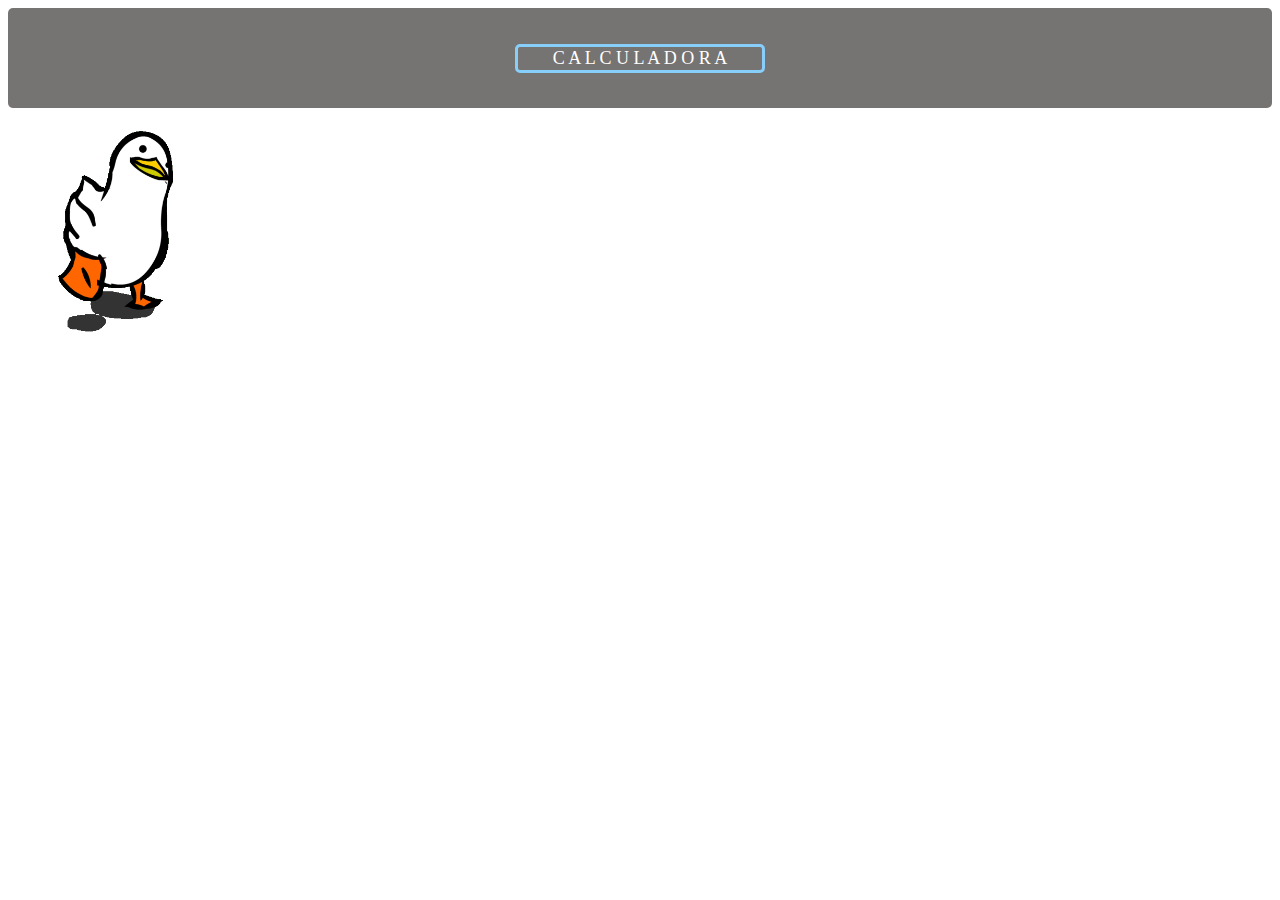
==== index.html @ 7d1a6167 "cree la funcionalidad de el % y valide algunas cosas, tambien documente una parte de la informacion" ====
<!DOCTYPE html>
<html lang="en">

<head>
    <meta charset="UTF-8">
    <meta name="viewport" content="width=device-width, initial-scale=1.0">
    <title>Document</title>
    <link rel="stylesheet" href="style.css">
</head>

<body>
    <header>
        <nav class="nav">
            <div class="div-nav">
                <button class="boton" onclick="window.modal1.showModal();">C A L C U L A D O R A</button><!--Abre el modal con la funcion
                "window.modal.showModal();"-->

                <dialog id="modal1">
                    <div>
                        <div id="input" class="input-modal"></div>
                        <div id="inputEscondido" class="inputEscondido"></div>
                        <div id="propinatxt" class="input-modal2" aria-placeholder="Numero"></div>
                    </div>
                    <div id="botones" class="grid-modal-numeros">
                        <div class="grid-numeros">
                            <button id="btn1" onclick="numeros(1), numeros2(1)"  class="numeros">1</button>
                            <button id="btn2" onclick="numeros(2), numeros2(2)"   class="numeros">2</button>
                            <button id="btn3" onclick="numeros(3), numeros2(3)"   class="numeros">3</button>
                            <button id="btn4" onclick="numeros(4), numeros2(4)"   class="numeros">4</button>

                            <button id="btn5" onclick="numeros(5), numeros2(5)"   class="numeros">5</button>
                            <button id="btn6" onclick="numeros(6), numeros2(6)"   class="numeros">6</button>
                            <button id="btn7" onclick="numeros(7), numeros2(7)"  class="numeros">7</button>
                            <button id="btn8" onclick="numeros(8), numeros2(8)"   class="numeros">8</button>

                            <button id="btn9" onclick="numeros(9), numeros2(9)"   class="numeros">9</button>
                            <button id="btn0" onclick="numeros(0), numeros2(0)"   class="numeros">0</button>
                        </div>
                        <div class="grid-simbolos">
                            <input id="btnI1" class="simbolos" type="button" value="=">
                            <input id="btnI2" class="simbolos" type="button" value="=2">
                            <input id="btnM" onclick=caracterSuma() class="simbolos" type="button" value="+">
                            <input id="btnL" onclick=caracterResta() class="simbolos" type="button" value="-">

                            <input id="btnP" onclick=caracterMulti() class="simbolos" type="button" value="*">
                            <input id="btnD" onclick=caracterDivi() class="simbolos" type="button" value="/">
                            <input id="btnC" class="simbolos" type="button" value="C">

                            <input id="btnDel" class="simbolos" type="button" value="Del">
                            <input id="propine" class="simbolos" type="button" value="Propi" disabled>
                            <input id="cancel" class="simbolos" type="button" value="Cancel">
                        </div>
                        <div class="botones-propina">
                            <!-- <input id="propina1" onclick= porcentaje(0.08) class="simbolos" type="button" value="8%"> -->
                            <!--para sacar el % es dividir mi % entre 100, ejemplo "8/100 = 0.08"-->
                            <!-- <input id="propina1" onclick= porcentaje(0.1) class="simbolos" type="button" value="10%">
                            <input id="propina1" onclick= porcentaje(0.15) class="simbolos" type="button" value="15%">
                            <input id="propina1" onclick= porcentaje(0.2) class="simbolos" type="button" value="20%"> -->

                        </div>
                    </div>
                    <button class="boton-cerrar" onclick="window.modal1.close();">Cerrar</button><!--al darle click abre cierra el modal
                    por la funcion "window.modal.close();"-->
                </dialog>
            </div>
        </nav>
        <img src="img/XOsX.gif" height="250px" width="200px" alt="">
    </header>
    <script src="script.js"></script>
</body>

</html>
---- style.css ----
.nav {
  background-color: rgb(118, 115, 115);
  height: 100px;
  width: 100%;
  border-radius: 5px;
  display: flex;
  flex-direction: column;
  align-items: center;
  justify-content: center;
}
.boton {
  border-radius: 5px;
  color: white;
  font-family: cursive;
  font-size: 18px;
  background-color: transparent;
  width: 250px;
  height: 40x;
  border: lightskyblue solid 3px;
}
#modal1 {
  border-radius: 10px;
  height: 500px;
  width: 400px;
}
.grid-modal-numeros {
  display: grid;
  grid-template-columns: repeat(2, 1fr);
}
.grid-numeros {
  display: grid;
  grid-template-columns: repeat(4, 1fr);
  column-gap: 2%;
  row-gap: 2%;
  margin-top: 40px;
}
.grid-simbolos {
  display: grid;
  grid-template-columns: repeat(2, 1fr);
  margin-top: 40px;
  margin-left: 40px;
  row-gap: 2%;
}
.input-modal {
  margin-top: 40px;
  margin-left: 25%;
  height: 30px;
  width: 50%;
  border: 1px solid black;
  border-radius: 20px;
  display: flex;
  text-align: center;
  align-content: center;
}
.input-modal2 {
  margin-top: 40px;
  margin-left: 20%;
  height: 30px;
  width: 60%;
  border: 1px solid black;
  border-radius: 20px;
  display: flex;
  text-align: center;
  align-content: center;
}
.numeros {
  width: 50px;
  height: 40px;
  border-radius:20%;
}
.numeros:hover{
  background-color: lightgreen;
  transition: 0.5s ease ;
}
.simbolos {
  width:55px;
  height: 40px;
  border-radius: 10%;
}
.simbolos:hover{
  background-color: lightgreen;
  transition: 0.5s ease ;
}
.boton-cerrar {
  margin-top: 36%;
  margin-left: 0%;
  color: black;
  height: 8%;
  width: 23%;
  border-radius: 10px;
  border: solid 1px black;
  
}
.boton-cerrar:hover{
  background-color: lightblue;
  transition: 1s ease;
  border-radius: 15px;
}
.inputEscondido{
  display: none;
}

#propinatxt{
  display: none;
}
#input{
  display: block;
}
#btnI1{
  display: block;
}

#btnI2{
  display: none;
}
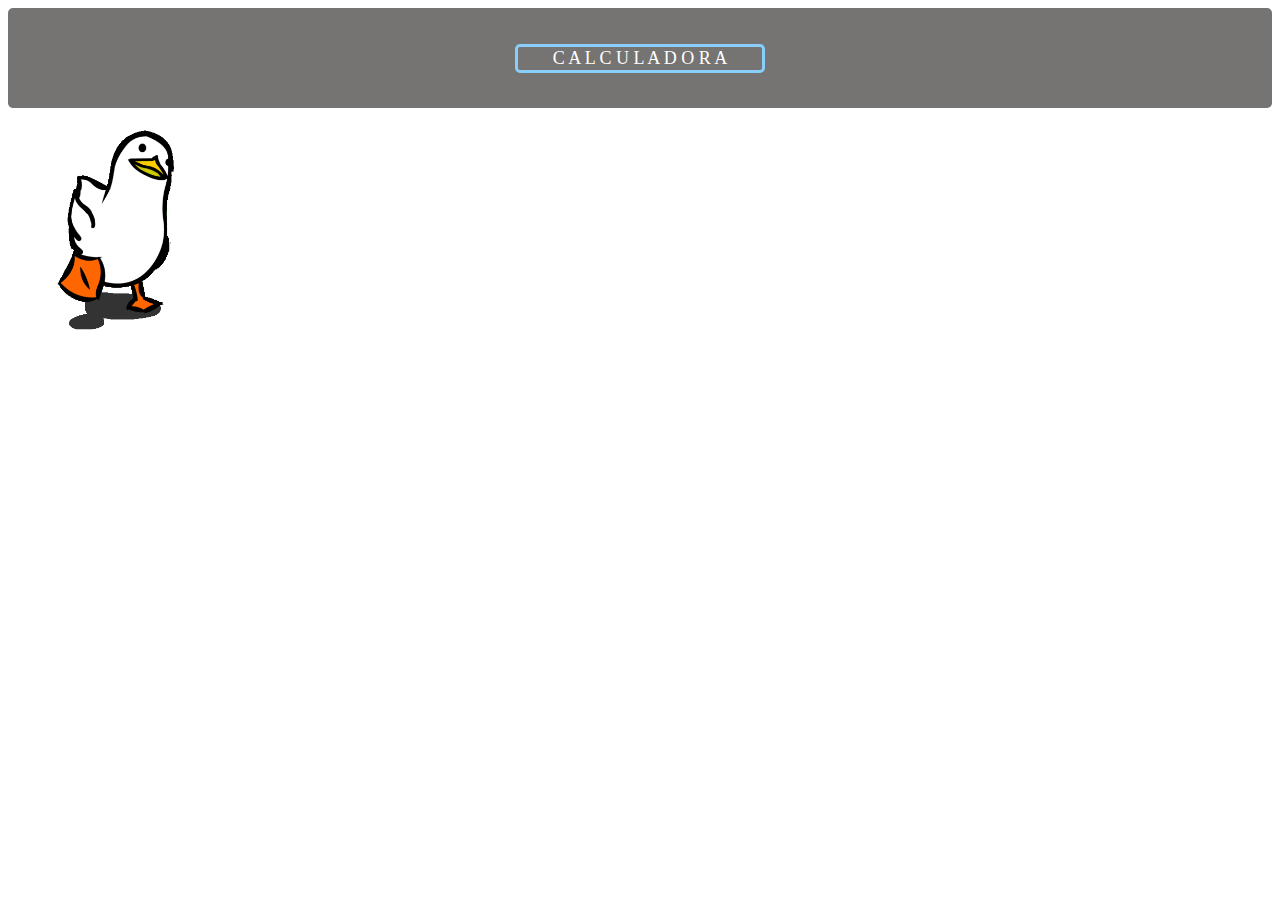
==== commit 0ef20bb4: "parte funcional y visual, agregue estilos e hice unas validaciones." ====
--- a/index.html
+++ b/index.html
@@ -16,40 +16,50 @@
                 "window.modal.showModal();"-->
 
                 <dialog id="modal1">
+                    <button class="boton-cerrar" onclick="window.modal1.close();">Cerrar</button><!--al darle click abre cierra el modal
+                        por la funcion "window.modal.close();"-->
                     <div>
                         <div id="input" class="input-modal"></div>
-                        <div id="inputEscondido" class="inputEscondido"></div>
-                        <div id="propinatxt" class="input-modal2" aria-placeholder="Numero"></div>
+                        <div id="propinatxt" class="input-modal2"></div>
+
                     </div>
                     <div id="botones" class="grid-modal-numeros">
                         <div class="grid-numeros">
-                            <button id="btn1" onclick="numeros(1), numeros2(1)"  class="numeros">1</button>
-                            <button id="btn2" onclick="numeros(2), numeros2(2)"   class="numeros">2</button>
-                            <button id="btn3" onclick="numeros(3), numeros2(3)"   class="numeros">3</button>
-                            <button id="btn4" onclick="numeros(4), numeros2(4)"   class="numeros">4</button>
+                            <div class="simbolo-c">
+                                <input id="btnC" class="simbolos" type="button" value="C">
+                                <input id="btnDel" class="simbolos" type="button" value="Del">
+                                <input id="propine" class="simbolos" type="button" value="%" disabled>
+                            </div>
+                            <!-- <h1 class="xd">"--------------------"</h1> -->
+                            <div class="grid-1-9">
+                                <button id="btn7" onclick="numeros(7), numeros2(7)" class="numeros">7</button>
+                                <button id="btn8" onclick="numeros(8), numeros2(8)" class="numeros">8</button>
+                                <button id="btn9" onclick="numeros(9), numeros2(9)" class="numeros">9</button>
 
-                            <button id="btn5" onclick="numeros(5), numeros2(5)"   class="numeros">5</button>
-                            <button id="btn6" onclick="numeros(6), numeros2(6)"   class="numeros">6</button>
-                            <button id="btn7" onclick="numeros(7), numeros2(7)"  class="numeros">7</button>
-                            <button id="btn8" onclick="numeros(8), numeros2(8)"   class="numeros">8</button>
+                                <button id="btn4" onclick="numeros(4), numeros2(4)" class="numeros">4</button>
+                                <button id="btn5" onclick="numeros(5), numeros2(5)" class="numeros">5</button>
+                                <button id="btn6" onclick="numeros(6), numeros2(6)" class="numeros">6</button>
 
-                            <button id="btn9" onclick="numeros(9), numeros2(9)"   class="numeros">9</button>
-                            <button id="btn0" onclick="numeros(0), numeros2(0)"   class="numeros">0</button>
+                                <button id="btn1" onclick="numeros(1), numeros2(1)" class="numeros">1</button>
+                                <button id="btn2" onclick="numeros(2), numeros2(2)" class="numeros">2</button>
+                                <button id="btn3" onclick="numeros(3), numeros2(3)" class="numeros">3</button>
+                            </div>
+                            <div class="grid-cancel-0">
+                                <button id="btn0" onclick="numeros(0), numeros2(0)" class="numeros0">0</button>
+                                <input id="cancel" class="simbolos" type="button" value="Cancel">
+                            </div>
                         </div>
-                        <div class="grid-simbolos">
+                        <!-- <div class="grid-simbolos"> -->
+                        <div class="simbolo-÷">
+                            <input id="btnD" onclick=caracterDivi() class="simbolos" type="button" value="÷">
+                            <input id="btnP" onclick=caracterMulti() class="simbolos" type="button" value="x">
+                            <input id="btnL" onclick=caracterResta() class="simbolos" type="button" value="-">
+                            <input id="btnM" onclick=caracterSuma() class="simbolos" type="button" value="+">
                             <input id="btnI1" class="simbolos" type="button" value="=">
-                            <input id="btnI2" class="simbolos" type="button" value="=2">
-                            <input id="btnM" onclick=caracterSuma() class="simbolos" type="button" value="+">
-                            <input id="btnL" onclick=caracterResta() class="simbolos" type="button" value="-">
+                            <input id="btnI2" class="simbolos2" type="button" value="=">
+                        </div>
 
-                            <input id="btnP" onclick=caracterMulti() class="simbolos" type="button" value="*">
-                            <input id="btnD" onclick=caracterDivi() class="simbolos" type="button" value="/">
-                            <input id="btnC" class="simbolos" type="button" value="C">
-
-                            <input id="btnDel" class="simbolos" type="button" value="Del">
-                            <input id="propine" class="simbolos" type="button" value="Propi" disabled>
-                            <input id="cancel" class="simbolos" type="button" value="Cancel">
-                        </div>
+                        <!-- </div> -->
                         <div class="botones-propina">
                             <!-- <input id="propina1" onclick= porcentaje(0.08) class="simbolos" type="button" value="8%"> -->
                             <!--para sacar el % es dividir mi % entre 100, ejemplo "8/100 = 0.08"-->
@@ -58,12 +68,10 @@
                             <input id="propina1" onclick= porcentaje(0.2) class="simbolos" type="button" value="20%"> -->
 
                         </div>
-                    </div>
-                    <button class="boton-cerrar" onclick="window.modal1.close();">Cerrar</button><!--al darle click abre cierra el modal
-                    por la funcion "window.modal.close();"-->
                 </dialog>
             </div>
         </nav>
+
         <img src="img/XOsX.gif" height="250px" width="200px" alt="">
     </header>
     <script src="script.js"></script>
--- a/style.css
+++ b/style.css
@@ -19,20 +19,47 @@
   border: lightskyblue solid 3px;
 }
 #modal1 {
-  border-radius: 10px;
-  height: 500px;
-  width: 400px;
+  border-radius: 35px;
+  border: solid rgb(131, 128, 128) 1px;
+  box-shadow: 2px 2px 2px 1px grey;
+  height: 520px;
+  width: 250px;
+  background-color: black;
 }
 .grid-modal-numeros {
   display: grid;
   grid-template-columns: repeat(2, 1fr);
 }
-.grid-numeros {
-  display: grid;
-  grid-template-columns: repeat(4, 1fr);
+/* .grid-numeros {
+  display: grid;
+  grid-template-columns: repeat(1,1fr);
   column-gap: 2%;
-  row-gap: 2%;
-  margin-top: 40px;
+  margin-top: 40px; */
+/* } */
+.grid-1-9 {
+  display: grid;
+  grid-template-columns: repeat(3, 1fr);
+  column-gap: 12%;
+  row-gap: 5%;
+  margin-top: 5%; 
+}
+.grid-cancel-0 {
+  display: grid;
+  grid-template-columns: repeat(3, 1fr);
+  column-gap: 12%;
+  margin-top: 14%;
+}
+.simbolo-÷ {
+  display: grid;
+  grid-template-columns: repeat(1, 50px);
+  row-gap: 7px;
+  margin-left: 45%;
+ 
+}
+.simbolo-c {
+  display: grid;
+  grid-template-columns: repeat(3, 1fr);
+  column-gap: 12%;
 }
 .grid-simbolos {
   display: grid;
@@ -42,44 +69,98 @@
   row-gap: 2%;
 }
 .input-modal {
-  margin-top: 40px;
-  margin-left: 25%;
-  height: 30px;
-  width: 50%;
-  border: 1px solid black;
+  margin-top: -40px;
+  margin-left: 0%;
+  height: 130px;
+  width: 100%;
   border-radius: 20px;
   display: flex;
-  text-align: center;
-  align-content: center;
+  text-align: end;
+  align-content: end;
+  color: white;
+  font-size: 25px;
+  font-family: cursive;
+  border-color: white;
+  margin-bottom: 10px;
+
 }
 .input-modal2 {
-  margin-top: 40px;
-  margin-left: 20%;
-  height: 30px;
-  width: 60%;
-  border: 1px solid black;
+  margin-top: -40px;
+  margin-left: 0%;
+  height: 130px;
+  width: 100%;
   border-radius: 20px;
   display: flex;
-  text-align: center;
-  align-content: center;
+  text-align: end;
+  align-content: end;
+  color: white;
+  font-size: 25px;
+  font-family: cursive;
+  border-color: white;
+  margin-bottom: 10px;
 }
 .numeros {
   width: 50px;
-  height: 40px;
-  border-radius:20%;
-}
-.numeros:hover{
-  background-color: lightgreen;
-  transition: 0.5s ease ;
+  height: 50px;
+  border-radius: 50%;
+  color: white;
+  font-family: cursive;
+  font-size: 15px;
+  background-color: lightgrey;
+  border: none;
+}
+.numeros:hover {
+  background-color: grey;
+  transition: 0.5s ease;
+  font-family: cursive;
+  font-size: 15px;
+  border: none;
+}
+.numeros0 {
+  width: 120px;
+  height: 50px;
+  border-radius: 25px;
+  color: white;
+  font-family: cursive;
+  font-size: 15px;
+  background-color: lightgrey;
+  border: none;
+}
+.numeros0:hover {
+  background-color: grey;
+  transition: 0.5s ease;
+  font-family: cursive;
+  font-size: 15px;
+  border: none;
 }
 .simbolos {
-  width:55px;
-  height: 40px;
-  border-radius: 10%;
-}
-.simbolos:hover{
-  background-color: lightgreen;
-  transition: 0.5s ease ;
+  width: 50px;
+  height: 50px;
+  border-radius: 50%;
+  color: white;
+  background-color: orange;
+  font-family: cursive;
+  font-size: 15px;
+  border: none;
+}
+.simbolos2{
+  width: 50px;
+  height: 50px;
+  border-radius: 50%;
+  color: white;
+  background-color: orange;
+  font-family: cursive;
+  font-size: 15px;
+  border: none;
+  margin-left: -65px;
+}
+.simbolos:hover {
+  background-color: rgb(220, 220, 220);
+  color: orange;
+  font-family: cursive;
+  font-size: 15px;
+  transition: 0.5s ease;
+  border: none;
 }
 .boton-cerrar {
   margin-top: 36%;
@@ -89,27 +170,47 @@
   width: 23%;
   border-radius: 10px;
   border: solid 1px black;
-  
-}
-.boton-cerrar:hover{
+}
+.boton-cerrar:hover {
   background-color: lightblue;
   transition: 1s ease;
   border-radius: 15px;
 }
-.inputEscondido{
+.inputEscondido {
   display: none;
 }
 
-#propinatxt{
+#propinatxt {
   display: none;
 }
-#input{
-  display: block;
-}
-#btnI1{
+#input {
+  display: block;
+}
+#btnI1 {
   display: block;
 }
 
-#btnI2{
+#btnI2 {
   display: none;
-}+}
+#btnM {
+  display: block;
+}
+#btnL {
+  display: block;
+}
+#btnP {
+  display: block;
+}
+#btnD {
+  display: block;
+}
+#btnC {
+  display: block;
+}
+/* .xd{
+  position: absolute;
+  margin-top: 178px;
+  margin-left: 100px;
+  color: white;
+} */
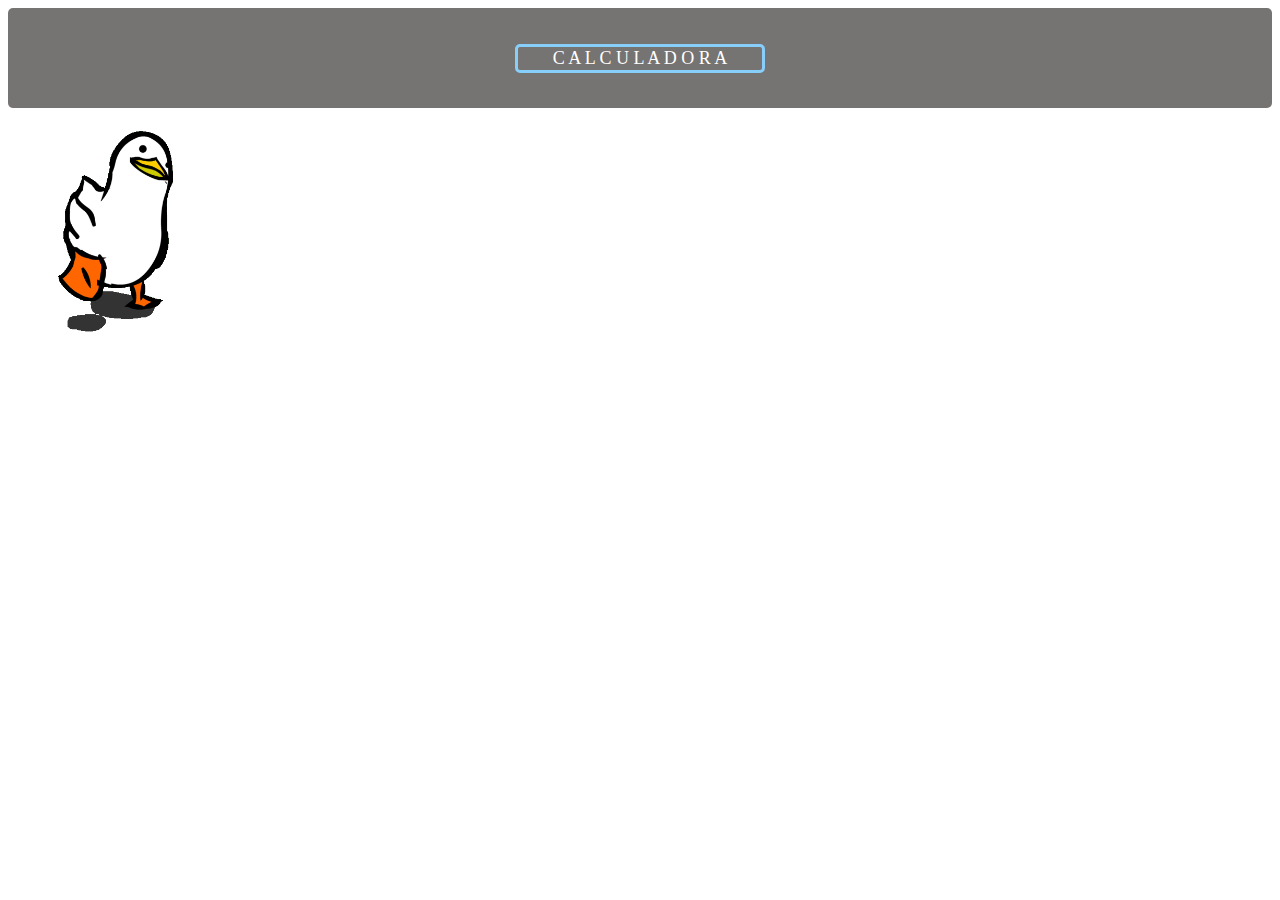
==== commit 4adead31: "le cambien el color a unos botones" ====
--- a/index.html
+++ b/index.html
@@ -16,58 +16,61 @@
                 "window.modal.showModal();"-->
 
                 <dialog id="modal1">
-                    <button class="boton-cerrar" onclick="window.modal1.close();">Cerrar</button><!--al darle click abre cierra el modal
+                    <div class="mover-todo">
+                        <button class="boton-cerrar" onclick="window.modal1.close();"></button><!--al darle click abre cierra el modal
                         por la funcion "window.modal.close();"-->
-                    <div>
-                        <div id="input" class="input-modal"></div>
-                        <div id="propinatxt" class="input-modal2"></div>
+                        <div>
+                            <div id="input" class="input-modal"></div>
+                            <div id="propinatxt" class="input-modal2"></div>
 
-                    </div>
-                    <div id="botones" class="grid-modal-numeros">
-                        <div class="grid-numeros">
-                            <div class="simbolo-c">
-                                <input id="btnC" class="simbolos" type="button" value="C">
-                                <input id="btnDel" class="simbolos" type="button" value="Del">
-                                <input id="propine" class="simbolos" type="button" value="%" disabled>
+                        </div>
+                        <div id="botones" class="grid-modal-numeros">
+                            <div class="grid-numeros">
+                                <div class="simbolo-c">
+                                    <input id="btnC" class="simbolos1" type="button" value="C">
+                                    <input id="btnDel" class="simbolos1" type="button" value="Del">
+                                    <input id="propine" class="simbolos1" type="button" value="%" disabled>
+                                </div>
+                                <!-- <h1 class="xd">"--------------------"</h1> -->
+                                <div class="grid-1-9">
+                                    <button id="btn7" onclick="numeros(7), numeros2(7)" class="numeros">7</button>
+                                    <button id="btn8" onclick="numeros(8), numeros2(8)" class="numeros">8</button>
+                                    <button id="btn9" onclick="numeros(9), numeros2(9)" class="numeros">9</button>
+
+                                    <button id="btn4" onclick="numeros(4), numeros2(4)" class="numeros">4</button>
+                                    <button id="btn5" onclick="numeros(5), numeros2(5)" class="numeros">5</button>
+                                    <button id="btn6" onclick="numeros(6), numeros2(6)" class="numeros">6</button>
+
+                                    <button id="btn1" onclick="numeros(1), numeros2(1)" class="numeros">1</button>
+                                    <button id="btn2" onclick="numeros(2), numeros2(2)" class="numeros">2</button>
+                                    <button id="btn3" onclick="numeros(3), numeros2(3)" class="numeros">3</button>
+                                </div>
+                                <div class="grid-cancel-0">
+                                    <button id="btn0" onclick="numeros(0), numeros2(0)" class="numeros0">0</button>
+                                    <input id="cancel" class="simbolos" type="button" value="Reset">
+                                </div>
                             </div>
-                            <!-- <h1 class="xd">"--------------------"</h1> -->
-                            <div class="grid-1-9">
-                                <button id="btn7" onclick="numeros(7), numeros2(7)" class="numeros">7</button>
-                                <button id="btn8" onclick="numeros(8), numeros2(8)" class="numeros">8</button>
-                                <button id="btn9" onclick="numeros(9), numeros2(9)" class="numeros">9</button>
+                            <!-- <div class="grid-simbolos"> -->
+                            <div class="simbolo-÷">
+                                <input id="btnD" onclick=caracterDivi() class="simbolos" type="button" value="÷">
+                                <input id="btnP" onclick=caracterMulti() class="simbolos" type="button" value="x">
+                                <input id="btnL" onclick=caracterResta() class="simbolos" type="button" value="-">
+                                <input id="btnM" onclick=caracterSuma() class="simbolos" type="button" value="+">
+                                <input id="btnI1" class="simbolos" type="button" value="=">
+                                <input id="btnI2" class="simbolos2" type="button" value="=">
+                            </div>
 
-                                <button id="btn4" onclick="numeros(4), numeros2(4)" class="numeros">4</button>
-                                <button id="btn5" onclick="numeros(5), numeros2(5)" class="numeros">5</button>
-                                <button id="btn6" onclick="numeros(6), numeros2(6)" class="numeros">6</button>
-
-                                <button id="btn1" onclick="numeros(1), numeros2(1)" class="numeros">1</button>
-                                <button id="btn2" onclick="numeros(2), numeros2(2)" class="numeros">2</button>
-                                <button id="btn3" onclick="numeros(3), numeros2(3)" class="numeros">3</button>
-                            </div>
-                            <div class="grid-cancel-0">
-                                <button id="btn0" onclick="numeros(0), numeros2(0)" class="numeros0">0</button>
-                                <input id="cancel" class="simbolos" type="button" value="Cancel">
-                            </div>
-                        </div>
-                        <!-- <div class="grid-simbolos"> -->
-                        <div class="simbolo-÷">
-                            <input id="btnD" onclick=caracterDivi() class="simbolos" type="button" value="÷">
-                            <input id="btnP" onclick=caracterMulti() class="simbolos" type="button" value="x">
-                            <input id="btnL" onclick=caracterResta() class="simbolos" type="button" value="-">
-                            <input id="btnM" onclick=caracterSuma() class="simbolos" type="button" value="+">
-                            <input id="btnI1" class="simbolos" type="button" value="=">
-                            <input id="btnI2" class="simbolos2" type="button" value="=">
-                        </div>
-
-                        <!-- </div> -->
-                        <div class="botones-propina">
-                            <!-- <input id="propina1" onclick= porcentaje(0.08) class="simbolos" type="button" value="8%"> -->
-                            <!--para sacar el % es dividir mi % entre 100, ejemplo "8/100 = 0.08"-->
-                            <!-- <input id="propina1" onclick= porcentaje(0.1) class="simbolos" type="button" value="10%">
+                            <!-- </div> -->
+                            <div class="botones-propina">
+                                <!-- <input id="propina1" onclick= porcentaje(0.08) class="simbolos" type="button" value="8%"> -->
+                                <!--para sacar el % es dividir mi % entre 100, ejemplo "8/100 = 0.08"-->
+                                <!-- <input id="propina1" onclick= porcentaje(0.1) class="simbolos" type="button" value="10%">
                             <input id="propina1" onclick= porcentaje(0.15) class="simbolos" type="button" value="15%">
                             <input id="propina1" onclick= porcentaje(0.2) class="simbolos" type="button" value="20%"> -->
 
+                            </div>
                         </div>
+
                 </dialog>
             </div>
         </nav>
--- a/style.css
+++ b/style.css
@@ -19,7 +19,7 @@
   border: lightskyblue solid 3px;
 }
 #modal1 {
-  border-radius: 35px;
+  border-radius: 50px;
   border: solid rgb(131, 128, 128) 1px;
   box-shadow: 2px 2px 2px 1px grey;
   height: 520px;
@@ -106,7 +106,7 @@
   color: white;
   font-family: cursive;
   font-size: 15px;
-  background-color: lightgrey;
+  background-color: rgb(61, 61, 61);
   border: none;
 }
 .numeros:hover {
@@ -123,7 +123,7 @@
   color: white;
   font-family: cursive;
   font-size: 15px;
-  background-color: lightgrey;
+  background-color: rgb(61, 61, 61);
   border: none;
 }
 .numeros0:hover {
@@ -138,7 +138,7 @@
   height: 50px;
   border-radius: 50%;
   color: white;
-  background-color: orange;
+  background-color: rgb(255, 196, 0);
   font-family: cursive;
   font-size: 15px;
   border: none;
@@ -148,15 +148,25 @@
   height: 50px;
   border-radius: 50%;
   color: white;
-  background-color: orange;
+  background-color: rgb(255, 196, 0);
   font-family: cursive;
   font-size: 15px;
   border: none;
   margin-left: -65px;
 }
+.simbolos1{
+   width: 50px;
+  height: 50px;
+  border-radius: 50%;
+  color: black;
+  background-color: rgb(219, 217, 213);
+  font-family: cursive;
+  border: none;
+}
+
 .simbolos:hover {
   background-color: rgb(220, 220, 220);
-  color: orange;
+  color: rgb(255, 196, 0);
   font-family: cursive;
   font-size: 15px;
   transition: 0.5s ease;
@@ -165,14 +175,17 @@
 .boton-cerrar {
   margin-top: 36%;
   margin-left: 0%;
-  color: black;
+  color: transparent !important;
   height: 8%;
   width: 23%;
-  border-radius: 10px;
-  border: solid 1px black;
+background-color: transparent;
+border: none !important;
+}
+.mover-todo{
+  margin-top: 20px;
 }
 .boton-cerrar:hover {
-  background-color: lightblue;
+  background-color: transparent !important;
   transition: 1s ease;
   border-radius: 15px;
 }
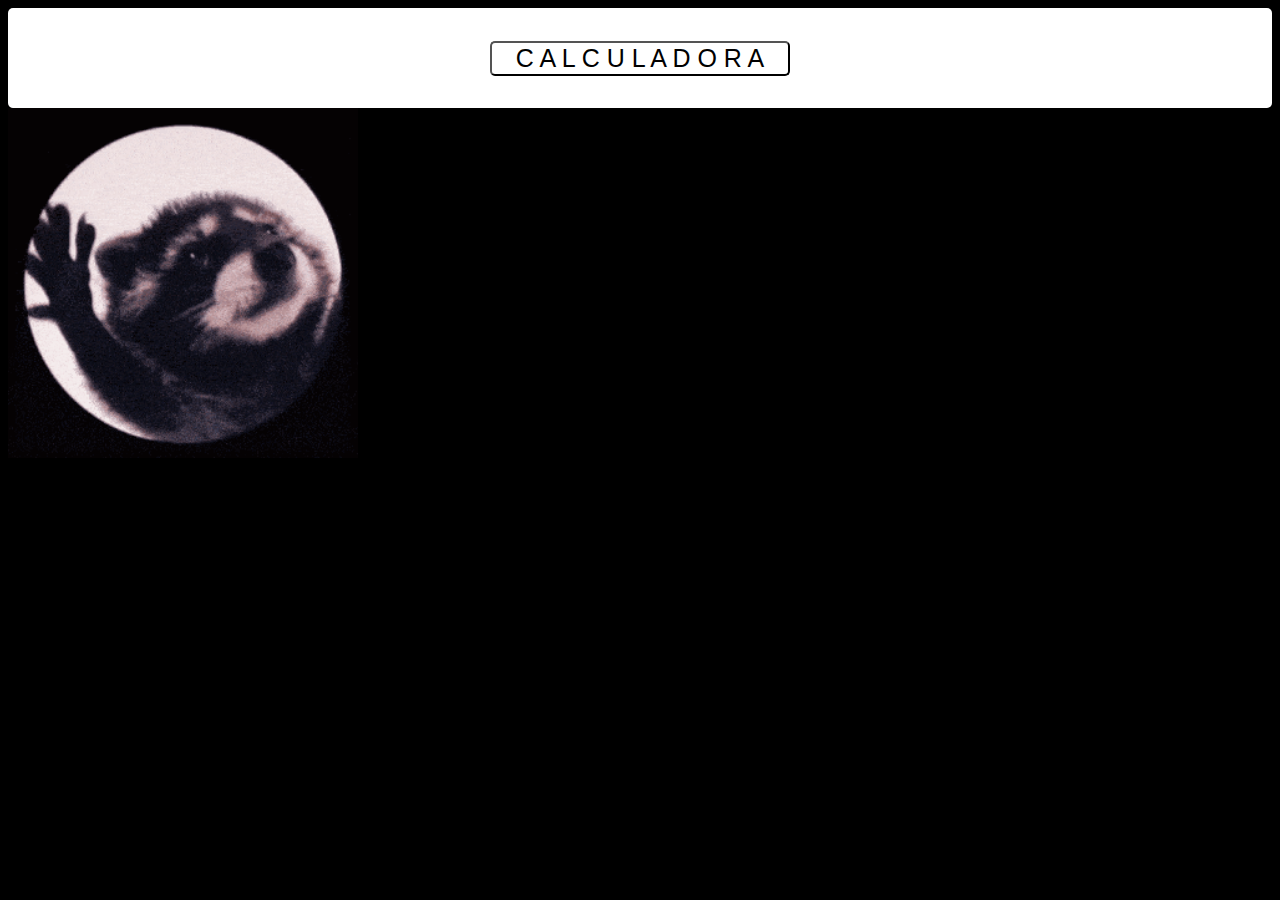
==== commit 71d473df: "esta full validada y ya termine los estilos" ====
--- a/index.html
+++ b/index.html
@@ -75,7 +75,7 @@
             </div>
         </nav>
 
-        <img src="img/XOsX.gif" height="250px" width="200px" alt="">
+        <img src="img/pedro2.gif" height="350px" width="350px" alt="">
     </header>
     <script src="script.js"></script>
 </body>
--- a/style.css
+++ b/style.css
@@ -1,5 +1,8 @@
+body{
+  background-color: black;
+}
 .nav {
-  background-color: rgb(118, 115, 115);
+  background-color: rgb(255, 255, 255);
   height: 100px;
   width: 100%;
   border-radius: 5px;
@@ -10,13 +13,13 @@
 }
 .boton {
   border-radius: 5px;
-  color: white;
-  font-family: cursive;
-  font-size: 18px;
+  color: rgb(0, 0, 0);
+  font-family: Arial, Helvetica, sans-serif;
+  font-size:25px;
   background-color: transparent;
-  width: 250px;
-  height: 40x;
-  border: lightskyblue solid 3px;
+  width: 300px;
+  height: 50x;
+
 }
 #modal1 {
   border-radius: 50px;
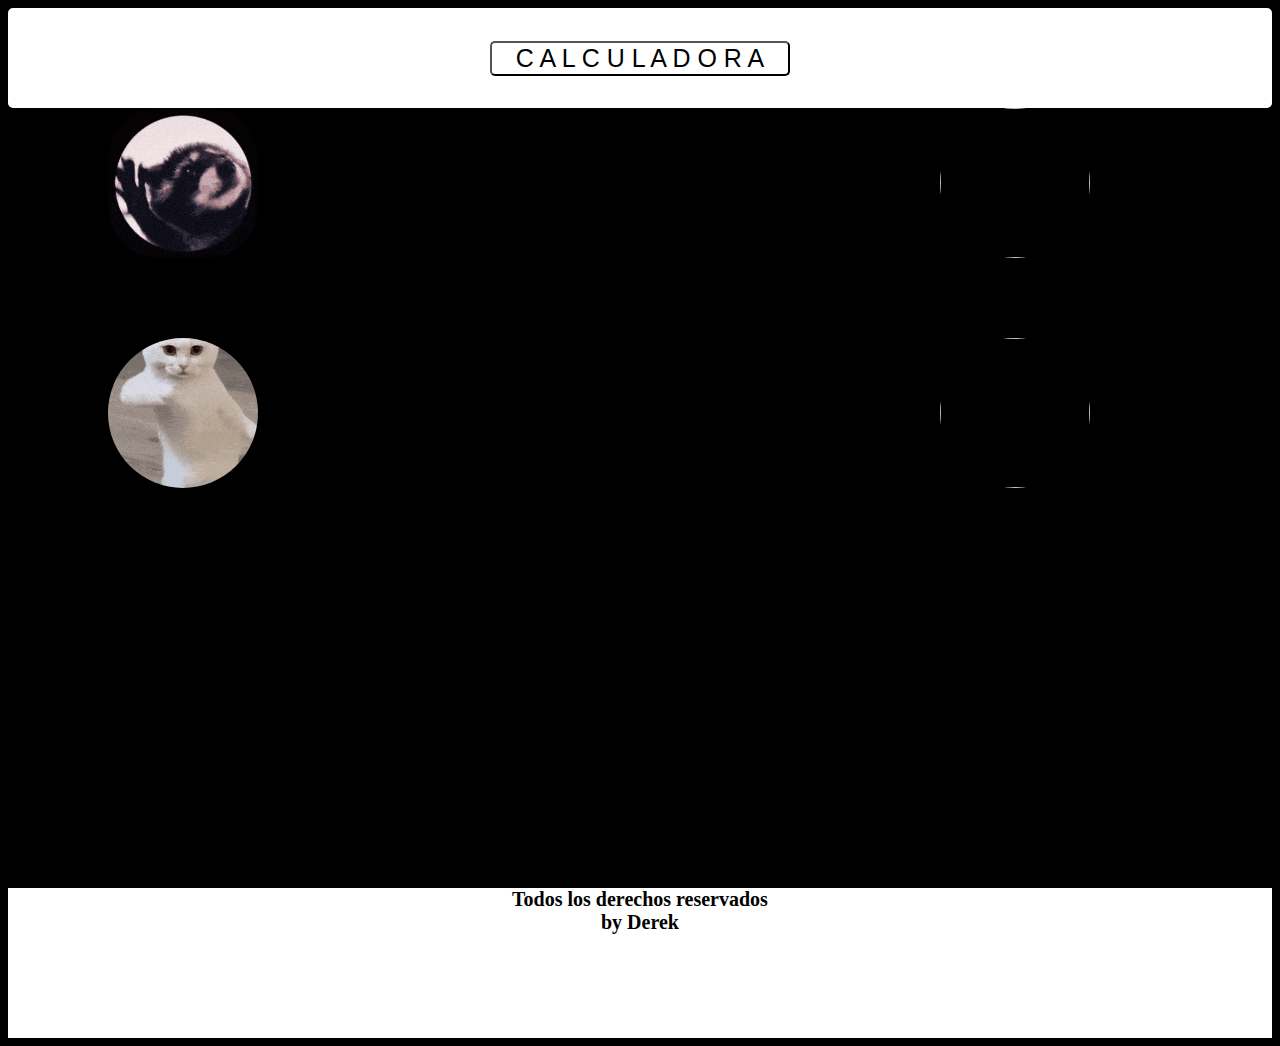
==== commit 3a409d47: "termine estilos" ====
--- a/index.html
+++ b/index.html
@@ -11,6 +11,7 @@
 <body>
     <header>
         <nav class="nav">
+            
             <div class="div-nav">
                 <button class="boton" onclick="window.modal1.showModal();">C A L C U L A D O R A</button><!--Abre el modal con la funcion
                 "window.modal.showModal();"-->
@@ -24,8 +25,10 @@
                             <div id="propinatxt" class="input-modal2"></div>
 
                         </div>
+                        <audio src="p.mp3"></audio>
                         <div id="botones" class="grid-modal-numeros">
                             <div class="grid-numeros">
+                                
                                 <div class="simbolo-c">
                                     <input id="btnC" class="simbolos1" type="button" value="C">
                                     <input id="btnDel" class="simbolos1" type="button" value="Del">
@@ -74,9 +77,18 @@
                 </dialog>
             </div>
         </nav>
+        <div class="imagenes-fondo">
+            <img class="img1" src="img/pedro2.gif" height="150px" width="150px" alt="">
+            <img class="img2" src="img/cat dance1.gif" height="150px" width="150px" alt="">
+            <img class="img3" src="img/cat dance2.gif" height="150px" width="150px" alt="">
+            <img class="img4" src="img/chipi chipi.gif" height="150px" width="150px" alt="">
+        </div>
 
-        <img src="img/pedro2.gif" height="350px" width="350px" alt="">
     </header>
+    <footer class="footer">
+        <h1 class="footer-letras">Todos los derechos reservados <br>
+            by Derek</h1>
+    </footer>
     <script src="script.js"></script>
 </body>
 
--- a/style.css
+++ b/style.css
@@ -11,6 +11,7 @@
   align-items: center;
   justify-content: center;
 }
+
 .boton {
   border-radius: 5px;
   color: rgb(0, 0, 0);
@@ -230,3 +231,42 @@
   margin-left: 100px;
   color: white;
 } */
+.imagenes-fondo{
+  display: grid;
+  grid-template-columns: repeat(2, 1fr);
+  row-gap: 5em;
+
+}
+.img1{
+  object-fit: cover;
+  margin-left: 100px;
+  border-radius: 50px;
+}
+.img2{
+  object-fit: cover;
+  margin-left: 300px;
+  border-radius: 50%;
+}
+.img3{
+  object-fit: cover;
+  margin-left: 100px;
+  border-radius: 50%;
+}
+.img4{
+  object-fit: cover;
+  margin-left: 300px;
+  border-radius: 50%;
+}
+.footer{
+  margin-top: 400px;
+  height: 150px;
+  width: 100%;
+  background-color: white;
+}
+.footer-letras{
+  font-family: cursive;
+  font-size: 20px;
+  display: flex;
+  text-align: center;
+  justify-content: center; 
+}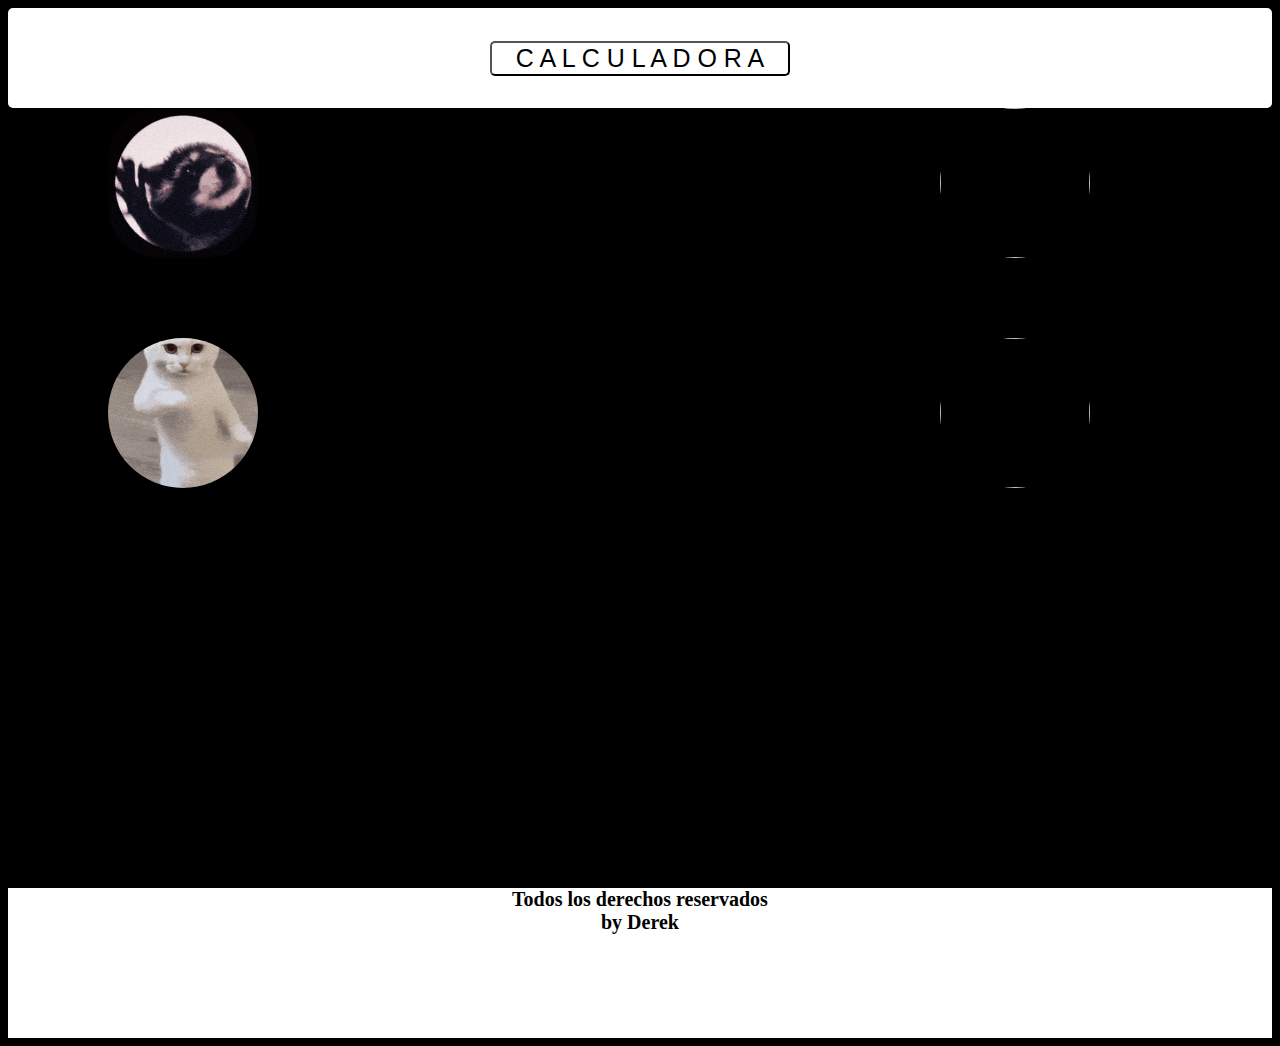
==== commit 7b203a98: "login y register estructura, con el css y su js" ====
--- a/index.html
+++ b/index.html
@@ -5,7 +5,7 @@
     <meta charset="UTF-8">
     <meta name="viewport" content="width=device-width, initial-scale=1.0">
     <title>Document</title>
-    <link rel="stylesheet" href="style.css">
+    <link rel="stylesheet" href="css/style.css">
 </head>
 
 <body>
@@ -89,7 +89,7 @@
         <h1 class="footer-letras">Todos los derechos reservados <br>
             by Derek</h1>
     </footer>
-    <script src="script.js"></script>
+    <script src="js/script.js"></script>
 </body>
 
 </html>--- a/css/style.css
+++ b/css/style.css
@@ -0,0 +1,272 @@
+body{
+  background-color: black;
+}
+.nav {
+  background-color: rgb(255, 255, 255);
+  height: 100px;
+  width: 100%;
+  border-radius: 5px;
+  display: flex;
+  flex-direction: column;
+  align-items: center;
+  justify-content: center;
+}
+
+.boton {
+  border-radius: 5px;
+  color: rgb(0, 0, 0);
+  font-family: Arial, Helvetica, sans-serif;
+  font-size:25px;
+  background-color: transparent;
+  width: 300px;
+  height: 50x;
+
+}
+#modal1 {
+  border-radius: 50px;
+  border: solid rgb(131, 128, 128) 1px;
+  box-shadow: 2px 2px 2px 1px grey;
+  height: 520px;
+  width: 250px;
+  background-color: black;
+}
+.grid-modal-numeros {
+  display: grid;
+  grid-template-columns: repeat(2, 1fr);
+}
+/* .grid-numeros {
+  display: grid;
+  grid-template-columns: repeat(1,1fr);
+  column-gap: 2%;
+  margin-top: 40px; */
+/* } */
+.grid-1-9 {
+  display: grid;
+  grid-template-columns: repeat(3, 1fr);
+  column-gap: 12%;
+  row-gap: 5%;
+  margin-top: 5%; 
+}
+.grid-cancel-0 {
+  display: grid;
+  grid-template-columns: repeat(3, 1fr);
+  column-gap: 12%;
+  margin-top: 14%;
+}
+.simbolo-÷ {
+  display: grid;
+  grid-template-columns: repeat(1, 50px);
+  row-gap: 7px;
+  margin-left: 45%;
+ 
+}
+.simbolo-c {
+  display: grid;
+  grid-template-columns: repeat(3, 1fr);
+  column-gap: 12%;
+}
+.grid-simbolos {
+  display: grid;
+  grid-template-columns: repeat(2, 1fr);
+  margin-top: 40px;
+  margin-left: 40px;
+  row-gap: 2%;
+}
+.input-modal {
+  margin-top: -40px;
+  margin-left: 0%;
+  height: 130px;
+  width: 100%;
+  border-radius: 20px;
+  display: flex;
+  text-align: end;
+  align-content: end;
+  color: white;
+  font-size: 25px;
+  font-family: cursive;
+  border-color: white;
+  margin-bottom: 10px;
+
+}
+.input-modal2 {
+  margin-top: -40px;
+  margin-left: 0%;
+  height: 130px;
+  width: 100%;
+  border-radius: 20px;
+  display: flex;
+  text-align: end;
+  align-content: end;
+  color: white;
+  font-size: 25px;
+  font-family: cursive;
+  border-color: white;
+  margin-bottom: 10px;
+}
+.numeros {
+  width: 50px;
+  height: 50px;
+  border-radius: 50%;
+  color: white;
+  font-family: cursive;
+  font-size: 15px;
+  background-color: rgb(61, 61, 61);
+  border: none;
+}
+.numeros:hover {
+  background-color: grey;
+  transition: 0.5s ease;
+  font-family: cursive;
+  font-size: 15px;
+  border: none;
+}
+.numeros0 {
+  width: 120px;
+  height: 50px;
+  border-radius: 25px;
+  color: white;
+  font-family: cursive;
+  font-size: 15px;
+  background-color: rgb(61, 61, 61);
+  border: none;
+}
+.numeros0:hover {
+  background-color: grey;
+  transition: 0.5s ease;
+  font-family: cursive;
+  font-size: 15px;
+  border: none;
+}
+.simbolos {
+  width: 50px;
+  height: 50px;
+  border-radius: 50%;
+  color: white;
+  background-color: rgb(255, 196, 0);
+  font-family: cursive;
+  font-size: 15px;
+  border: none;
+}
+.simbolos2{
+  width: 50px;
+  height: 50px;
+  border-radius: 50%;
+  color: white;
+  background-color: rgb(255, 196, 0);
+  font-family: cursive;
+  font-size: 15px;
+  border: none;
+  margin-left: -65px;
+}
+.simbolos1{
+   width: 50px;
+  height: 50px;
+  border-radius: 50%;
+  color: black;
+  background-color: rgb(219, 217, 213);
+  font-family: cursive;
+  border: none;
+}
+
+.simbolos:hover {
+  background-color: rgb(220, 220, 220);
+  color: rgb(255, 196, 0);
+  font-family: cursive;
+  font-size: 15px;
+  transition: 0.5s ease;
+  border: none;
+}
+.boton-cerrar {
+  margin-top: 36%;
+  margin-left: 0%;
+  color: transparent !important;
+  height: 8%;
+  width: 23%;
+background-color: transparent;
+border: none !important;
+}
+.mover-todo{
+  margin-top: 20px;
+}
+.boton-cerrar:hover {
+  background-color: transparent !important;
+  transition: 1s ease;
+  border-radius: 15px;
+}
+.inputEscondido {
+  display: none;
+}
+
+#propinatxt {
+  display: none;
+}
+#input {
+  display: block;
+}
+#btnI1 {
+  display: block;
+}
+
+#btnI2 {
+  display: none;
+}
+#btnM {
+  display: block;
+}
+#btnL {
+  display: block;
+}
+#btnP {
+  display: block;
+}
+#btnD {
+  display: block;
+}
+#btnC {
+  display: block;
+}
+/* .xd{
+  position: absolute;
+  margin-top: 178px;
+  margin-left: 100px;
+  color: white;
+} */
+.imagenes-fondo{
+  display: grid;
+  grid-template-columns: repeat(2, 1fr);
+  row-gap: 5em;
+
+}
+.img1{
+  object-fit: cover;
+  margin-left: 100px;
+  border-radius: 50px;
+}
+.img2{
+  object-fit: cover;
+  margin-left: 300px;
+  border-radius: 50%;
+}
+.img3{
+  object-fit: cover;
+  margin-left: 100px;
+  border-radius: 50%;
+}
+.img4{
+  object-fit: cover;
+  margin-left: 300px;
+  border-radius: 50%;
+}
+.footer{
+  margin-top: 400px;
+  height: 150px;
+  width: 100%;
+  background-color: white;
+}
+.footer-letras{
+  font-family: cursive;
+  font-size: 20px;
+  display: flex;
+  text-align: center;
+  justify-content: center; 
+}